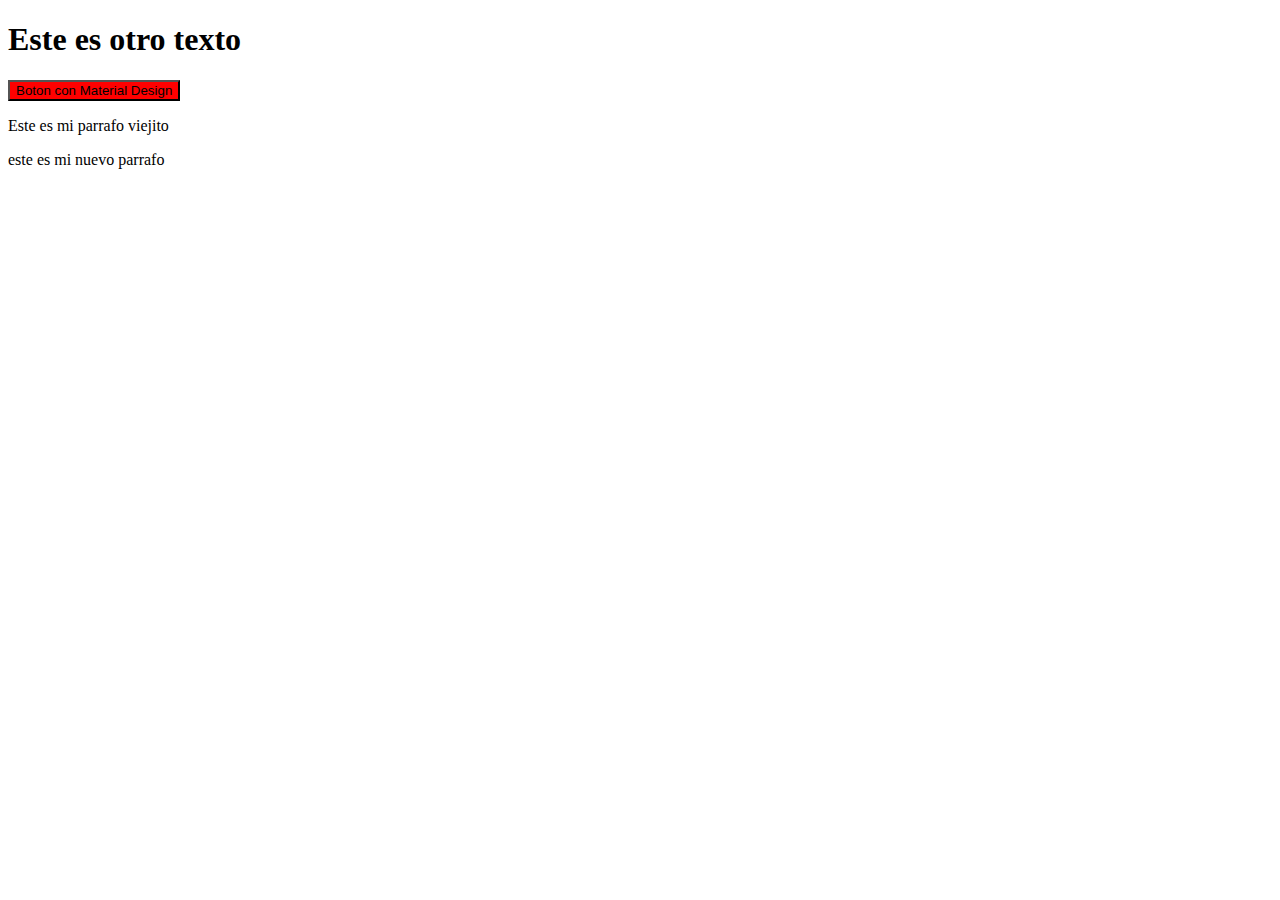
==== 5-manipulacion-DOM/index.html @ 286f9204 "learning how to add content to htlm using JS" ====
<!DOCTYPE html>
<html lang="en">
<head>
    <meta charset="UTF-8">
    <meta http-equiv="X-UA-Compatible" content="IE=edge">
    <meta name="viewport" content="width=device-width, initial-scale=1.0">
    <!-- Material Design Lite -->
    <script src="https://code.getmdl.io/1.3.0/material.min.js"></script>
    <link rel="stylesheet" href="https://code.getmdl.io/1.3.0/material.indigo-pink.min.css">
    <!-- Material Design icon font -->
    <link rel="stylesheet" href="https://fonts.googleapis.com/icon?family=Material+Icons">
    <link rel="stylesheet" href="css/My_style.css">
    <title>Manipulacion de HTML con DOM</title>
</head>
<body>
    <H1 id="titulo">Hola mundo cruel</H1>
    
    <button id="boton" class="mdl-button mdl-js-button mdl-button--raised mdl-button--colored my-border">
        Boton con Material Design
    </button>

    <p id="miParrafoExistente">Este es mi parrafo viejito</p>
    
    <script src="js/DOM.js"></script>
</body>
</html>
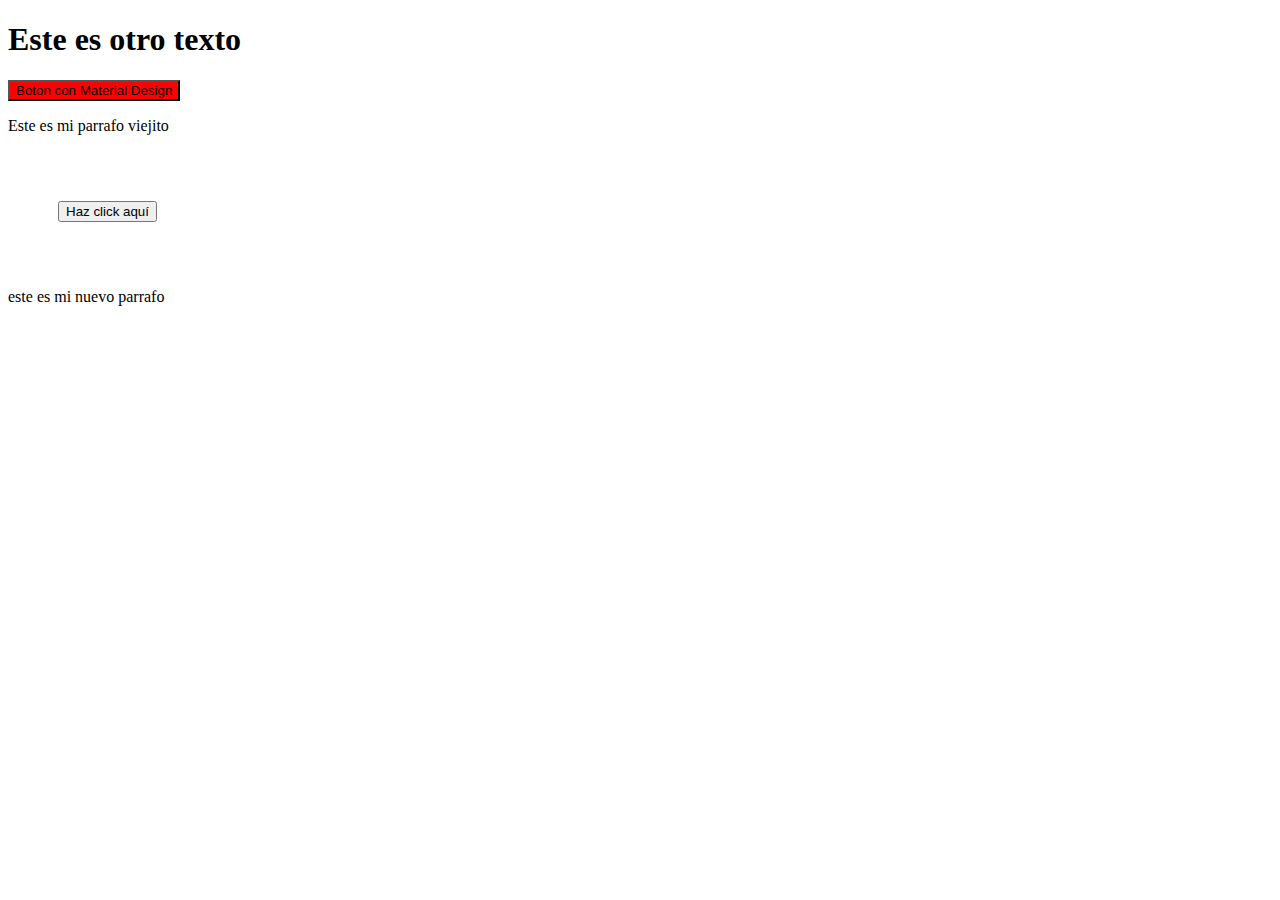
==== commit 3fa09bbb: "using events on buttons" ====
--- a/5-manipulacion-DOM/index.html
+++ b/5-manipulacion-DOM/index.html
@@ -20,7 +20,14 @@
     </button>
 
     <p id="miParrafoExistente">Este es mi parrafo viejito</p>
+
+    <p id="parrafoAEliminar">Este es un parrafo para eliminar</p>
+    
+    <button id="miBoton" class="mdl-button mdl-js-button mdl-button--raised mdl-button--colored my-border">
+        Haz click aquí
+    </button>
     
     <script src="js/DOM.js"></script>
+    <script src="js/eventos.js"></script>
 </body>
 </html>--- a/5-manipulacion-DOM/css/My_style.css
+++ b/5-manipulacion-DOM/css/My_style.css
@@ -0,0 +1,3 @@
+#miBoton{
+    margin: 50px;
+}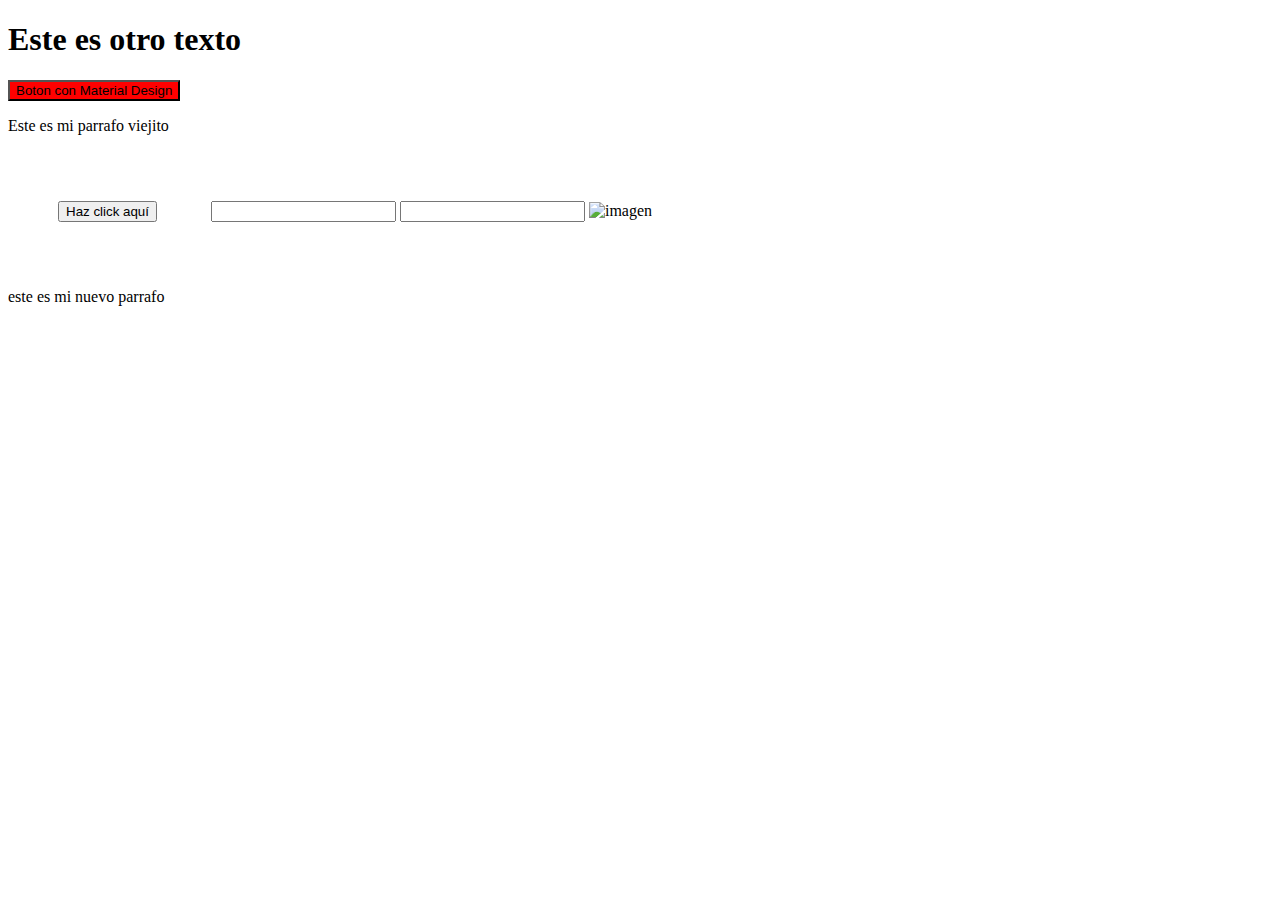
==== commit 8c05c025: "using events on images and inputtext" ====
--- a/5-manipulacion-DOM/index.html
+++ b/5-manipulacion-DOM/index.html
@@ -27,6 +27,12 @@
         Haz click aquí
     </button>
     
+    <input type="text" name="" id="inputText" value="">
+    <input type="text" name="" id="inputText2" value="">
+
+    <img src="https://th.bing.com/th/id/R.98eef5af5a19d7080845fe51311d957f?rik=BC%2bVy%2fOSpO9Mfg&pid=ImgRaw&r=0" 
+    alt="imagen" id="imagen1" width="250px">
+
     <script src="js/DOM.js"></script>
     <script src="js/eventos.js"></script>
 </body>
